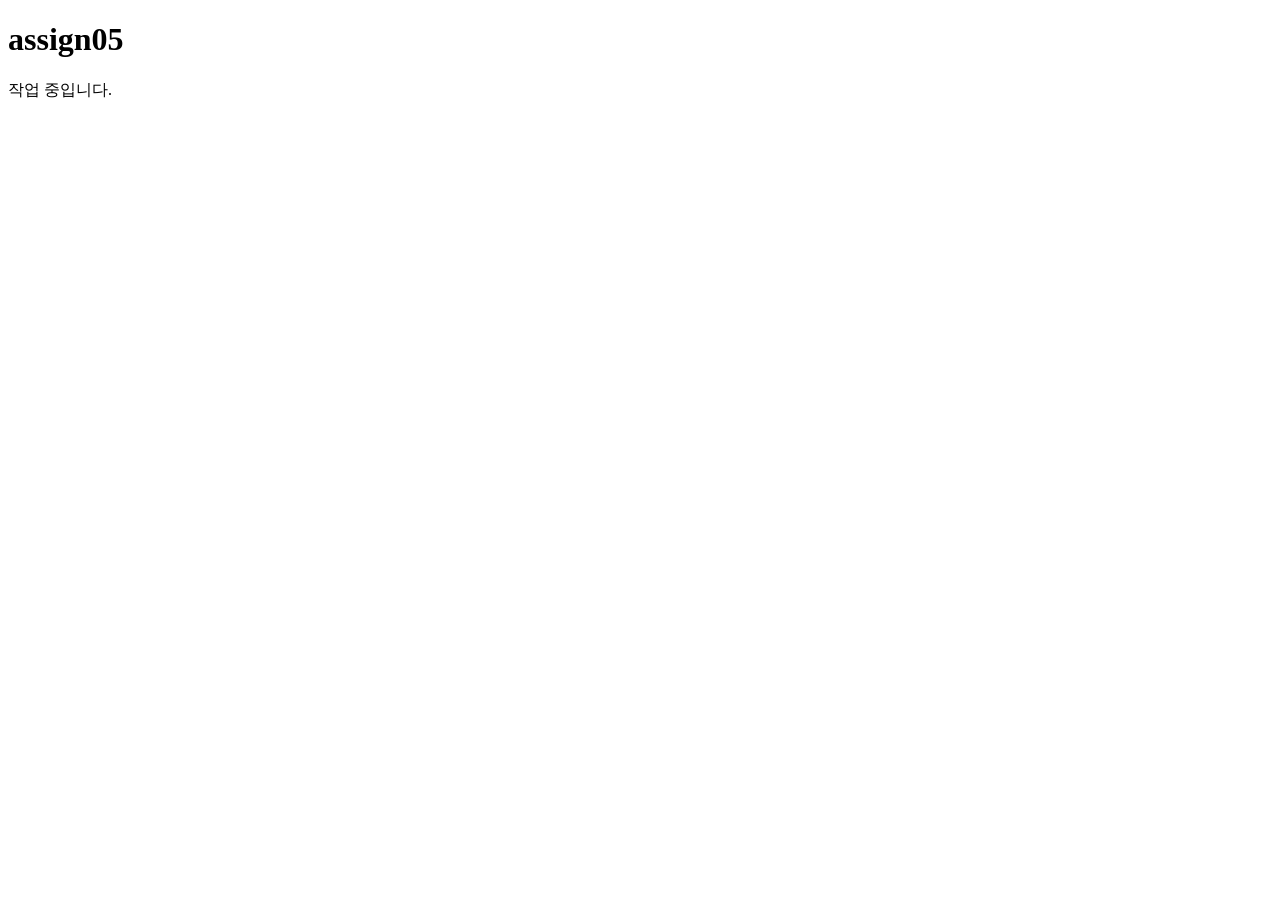
==== index.html @ fccaa39d "Create initial file skeletons for assign05 Co-Authored-By: Claude Sonnet 5 <noreply@anthropic.com>" ====
<!DOCTYPE html>
<html lang="ko">
<head>
  <meta charset="UTF-8">
  <meta name="viewport" content="width=device-width, initial-scale=1.0">
  <title>assign05 - JS DOM / CRUD</title>
</head>
<body>
  <h1>assign05</h1>
  <p>작업 중입니다.</p>
</body>
</html>
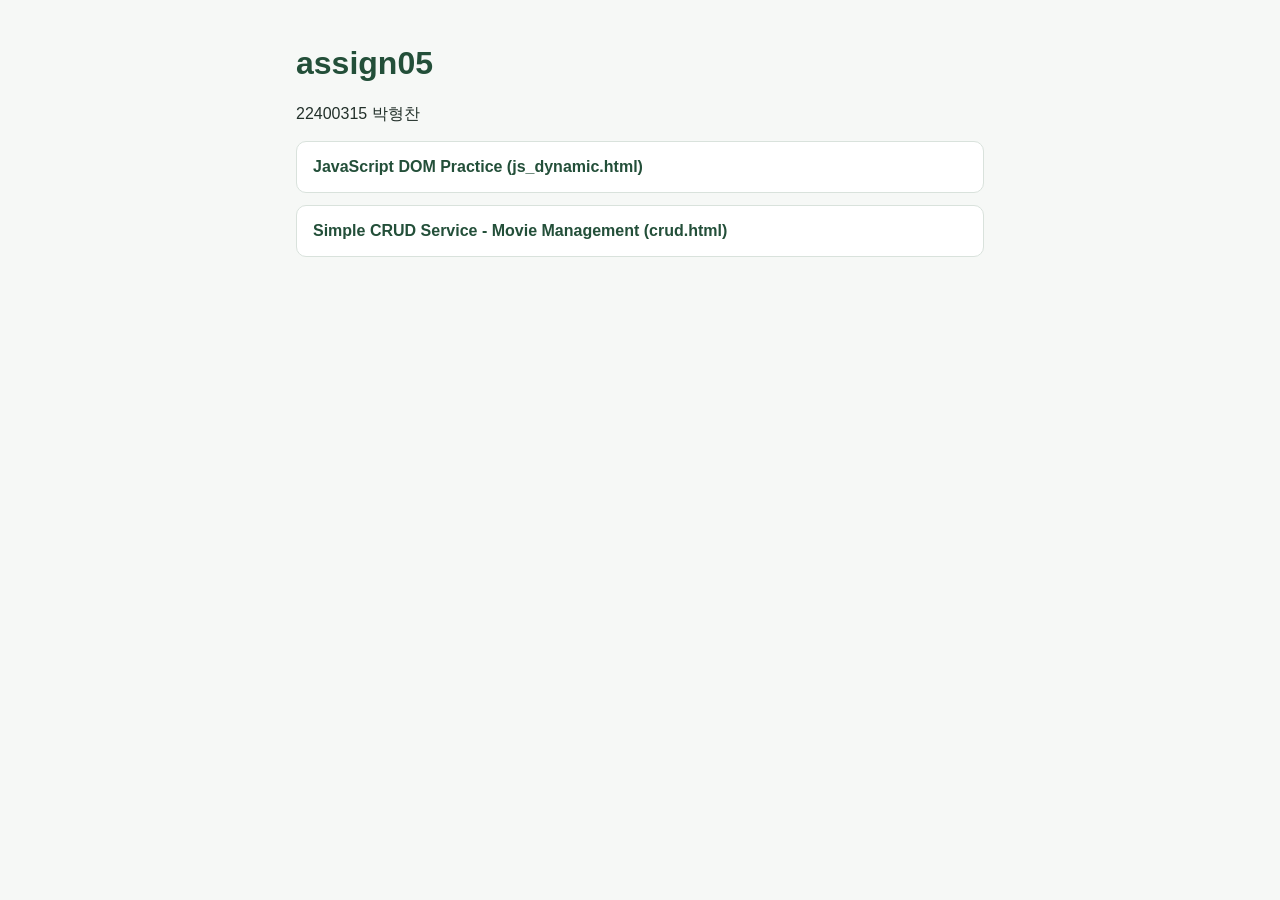
==== commit 008f4895: "Connect index.html with links to both pages Co-Authored-By: Claude Sonnet 5 <noreply@anthropic.com>" ====
--- a/index.html
+++ b/index.html
@@ -3,10 +3,16 @@
 <head>
   <meta charset="UTF-8">
   <meta name="viewport" content="width=device-width, initial-scale=1.0">
-  <title>assign05 - JS DOM / CRUD</title>
+  <title>assign05 - JS DOM / Array CRUD</title>
+  <link rel="stylesheet" href="style.css">
 </head>
 <body>
   <h1>assign05</h1>
-  <p>작업 중입니다.</p>
+  <p>22400315 박형찬</p>
+
+  <ul class="page-links">
+    <li><a href="js_dynamic.html">JavaScript DOM Practice (js_dynamic.html)</a></li>
+    <li><a href="crud.html">Simple CRUD Service - Movie Management (crud.html)</a></li>
+  </ul>
 </body>
 </html>
--- a/style.css
+++ b/style.css
@@ -0,0 +1,199 @@
+/* ==========================================================================
+   assign05 공통 스타일
+   index.html / js_dynamic.html / crud.html 에서 같이 사용
+   ========================================================================== */
+
+:root {
+  --brand-color: #2f6f4f;
+  --brand-color-dark: #234f39;
+  --bg-color: #f6f8f6;
+  --border-color: #d9e2dc;
+  --danger-color: #b3261e;
+}
+
+* {
+  box-sizing: border-box;
+}
+
+body {
+  font-family: "Segoe UI", "Malgun Gothic", -apple-system, sans-serif;
+  background-color: var(--bg-color);
+  color: #22302a;
+  max-width: 720px;
+  margin: 0 auto;
+  padding: 24px 16px 48px;
+}
+
+a {
+  color: var(--brand-color);
+}
+
+h1 {
+  color: var(--brand-color-dark);
+}
+
+/* ---------- index.html 카드 링크 ---------- */
+.page-links {
+  list-style: none;
+  padding: 0;
+  display: flex;
+  flex-direction: column;
+  gap: 12px;
+}
+
+.page-links a {
+  display: block;
+  padding: 16px;
+  background-color: #ffffff;
+  border: 1px solid var(--border-color);
+  border-radius: 10px;
+  text-decoration: none;
+  font-weight: 600;
+  color: var(--brand-color-dark);
+}
+
+.page-links a:hover {
+  border-color: var(--brand-color);
+  background-color: #eef5f0;
+}
+
+/* ---------- js_dynamic.html: Input + List ---------- */
+.dom-practice {
+  background-color: #ffffff;
+  border: 1px solid var(--border-color);
+  border-radius: 10px;
+  padding: 20px;
+}
+
+.dom-practice input[type="text"] {
+  padding: 8px 10px;
+  border: 1px solid var(--border-color);
+  border-radius: 6px;
+  width: 60%;
+}
+
+.dom-practice ul {
+  list-style: none;
+  padding: 0;
+  margin-top: 16px;
+}
+
+.dom-practice li {
+  display: flex;
+  justify-content: space-between;
+  align-items: center;
+  padding: 8px 12px;
+  border-bottom: 1px solid var(--border-color);
+}
+
+/* ---------- Form (crud.html) ---------- */
+form {
+  background-color: #ffffff;
+  border: 1px solid var(--border-color);
+  border-radius: 10px;
+  padding: 20px;
+  margin-bottom: 24px;
+}
+
+.form-row {
+  margin-bottom: 12px;
+  display: flex;
+  flex-direction: column;
+  gap: 4px;
+}
+
+.form-row label {
+  font-weight: 600;
+  font-size: 0.9rem;
+}
+
+input[type="text"],
+input[type="number"],
+select {
+  padding: 8px 10px;
+  border: 1px solid var(--border-color);
+  border-radius: 6px;
+  font-size: 1rem;
+  background-color: #ffffff;
+}
+
+input:focus,
+select:focus {
+  outline: none;
+  border-color: var(--brand-color);
+  box-shadow: 0 0 0 2px rgba(47, 111, 79, 0.15);
+}
+
+/* ---------- Button ---------- */
+button {
+  padding: 8px 16px;
+  border: none;
+  border-radius: 6px;
+  background-color: var(--brand-color);
+  color: #ffffff;
+  font-weight: 600;
+  cursor: pointer;
+}
+
+button:hover {
+  background-color: var(--brand-color-dark);
+}
+
+button.del-btn {
+  background-color: var(--danger-color);
+}
+
+button.del-btn:hover {
+  background-color: #8c1f18;
+}
+
+/* ---------- Table (crud.html) ---------- */
+table {
+  width: 100%;
+  border-collapse: collapse;
+  background-color: #ffffff;
+  border: 1px solid var(--border-color);
+  border-radius: 10px;
+  overflow: hidden;
+}
+
+th, td {
+  padding: 10px 12px;
+  text-align: left;
+  border-bottom: 1px solid var(--border-color);
+}
+
+th {
+  background-color: #eef5f0;
+  color: var(--brand-color-dark);
+}
+
+tr:hover {
+  background-color: #f6fbf7;
+}
+
+/* ---------- Mobile ---------- */
+@media (max-width: 576px) {
+  table, thead, tbody, th, td, tr {
+    display: block;
+  }
+
+  thead tr {
+    display: none;
+  }
+
+  td {
+    border-bottom: none;
+    padding: 4px 12px;
+  }
+
+  tr {
+    border-bottom: 1px solid var(--border-color);
+    padding: 8px 0;
+  }
+
+  .dom-practice input[type="text"] {
+    width: 100%;
+    margin-bottom: 8px;
+  }
+}
